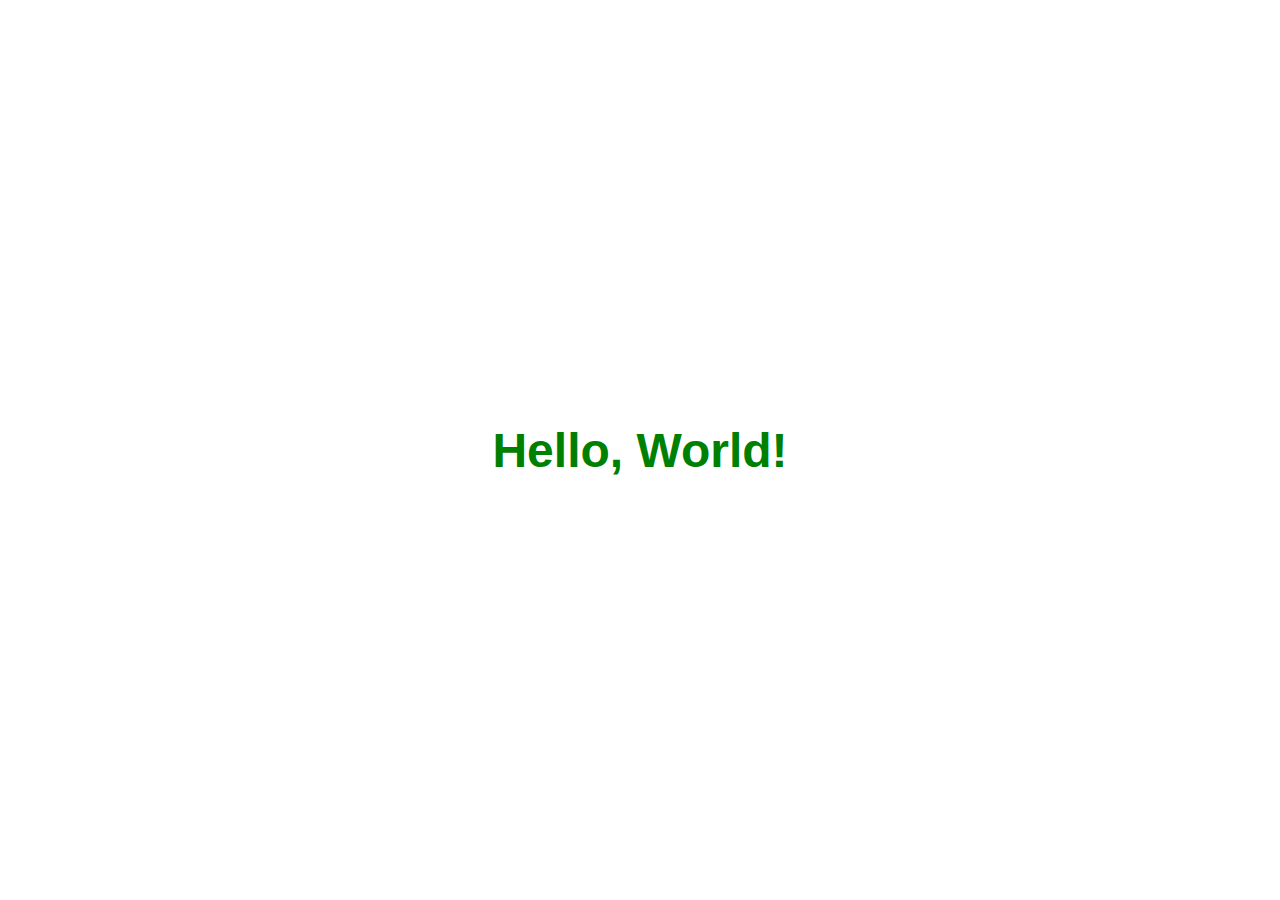
==== index.html @ 8f3633aa "deploy: 89a3d886a7f10f0cff6086661920fd3c7b250008" ====
<!DOCTYPE html>
<html>

<head>
    <meta charset="UTF-8">
    <title>Elm Hello World</title>
    <meta name="viewport" content="width=device-width, initial-scale=1">
    <link rel="stylesheet" href="style.css">
    <link rel="icon" href="favicon.ico">
</head>

<body>
    <div id="elm-app"></div>
    <script src="elm.js"></script>
    <script>
        var app = Elm.Main.init({
            node: document.getElementById('elm-app')
        });
    </script>
</body>

</html>
---- style.css ----
body {
    margin: 0;
    padding: 0;
    font-family: -apple-system, BlinkMacSystemFont, 'Segoe UI', Roboto, Oxygen,
        Ubuntu, Cantarell, 'Open Sans', 'Helvetica Neue', sans-serif;
}

#elm-app {
    width: 100%;
    height: 100vh;
}
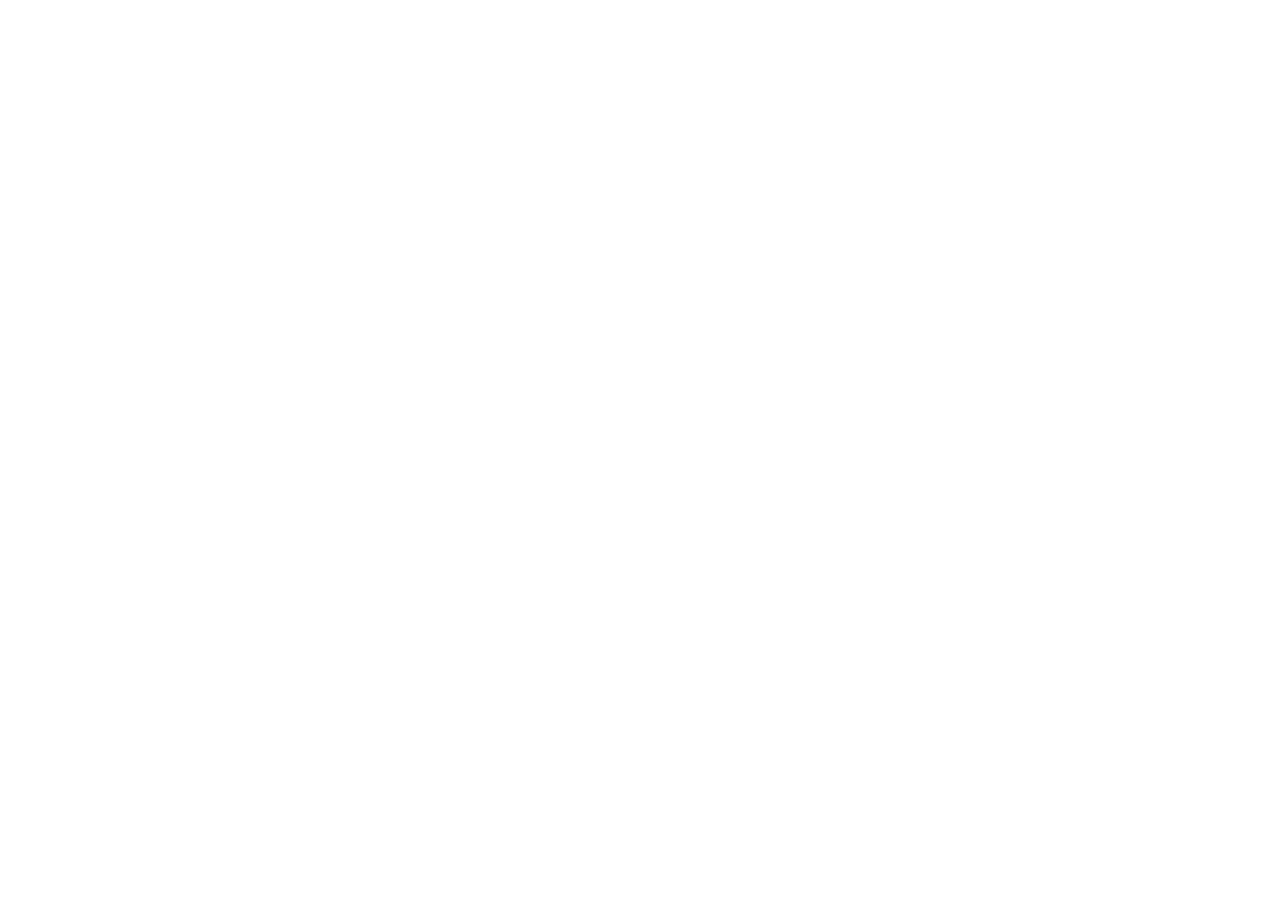
==== commit c71f49ae: "deploy: 9fd7bc837471ba5e5328bfe8d4dbf38484c7f05b" ====
--- a/index.html
+++ b/index.html
@@ -13,7 +13,7 @@
     <div id="elm-app"></div>
     <script src="elm.js"></script>
     <script>
-        var app = Elm.Main.init({
+        var app = Elm.Counter.init({
             node: document.getElementById('elm-app')
         });
     </script>
